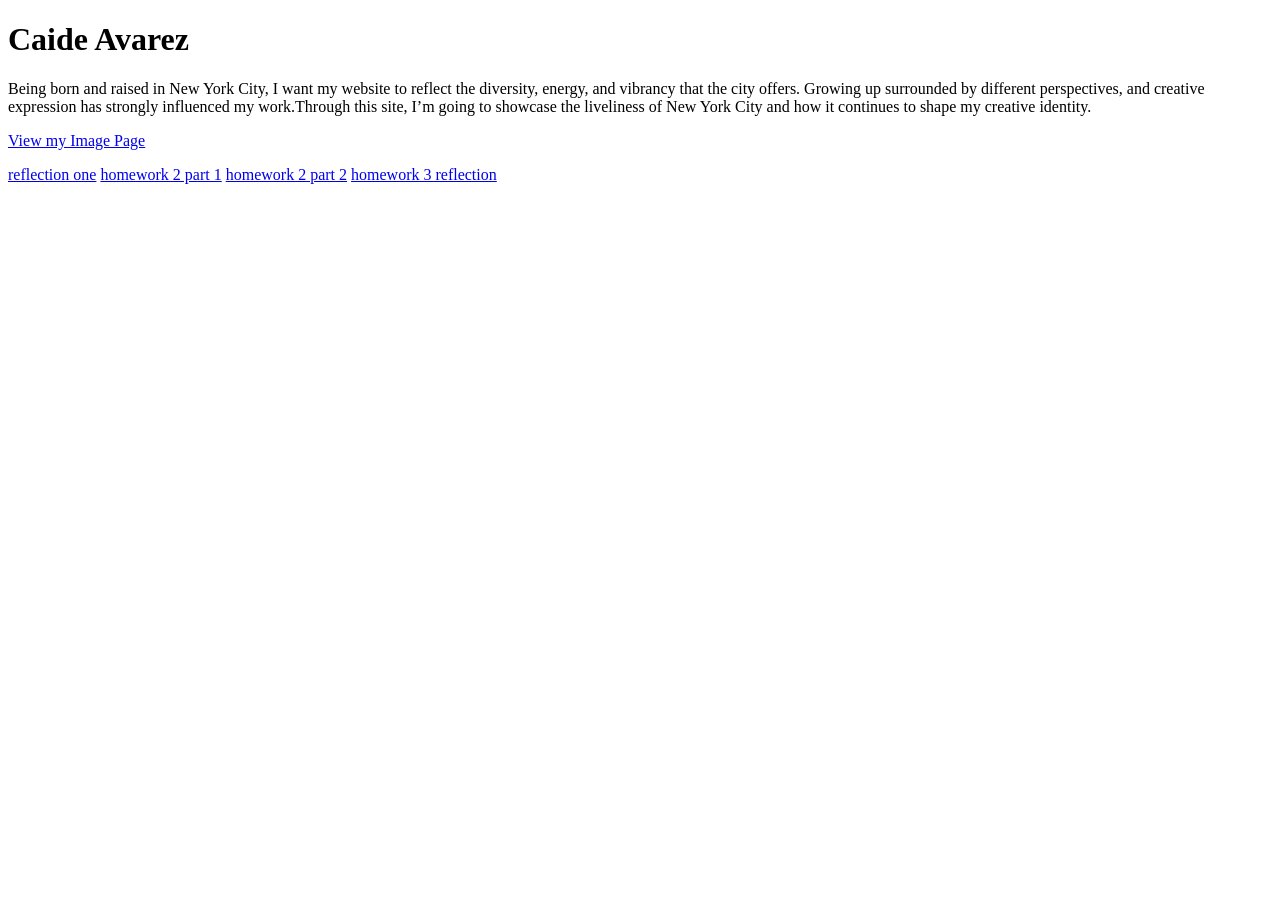
==== index.html @ 89b87258 "Update index.html" ====
<!DOCTYPE html>
<html>
<head>
<title>Caide Alvarez</title>
</head>
<body>
<h1>Caide Avarez</h1>
<p>
Being born and raised in New York City, I want my website to reflect the diversity, energy, and vibrancy that the city offers. Growing up surrounded by different perspectives, and creative expression has strongly influenced my work.Through this site, I’m going to showcase the liveliness of New York City and how it continues to shape my creative identity.
</p>
<p>
<a href="page2.hmtl">View my Image Page</a>
</p>
  <a href="page2.html">reflection one</a>
  <a href="page3.html">homework 2 part 1</a>
  <a href="page4.html">homework 2 part 2</a>
    <a href="page5.html">homework 3 reflection</a>
</body>
</html>
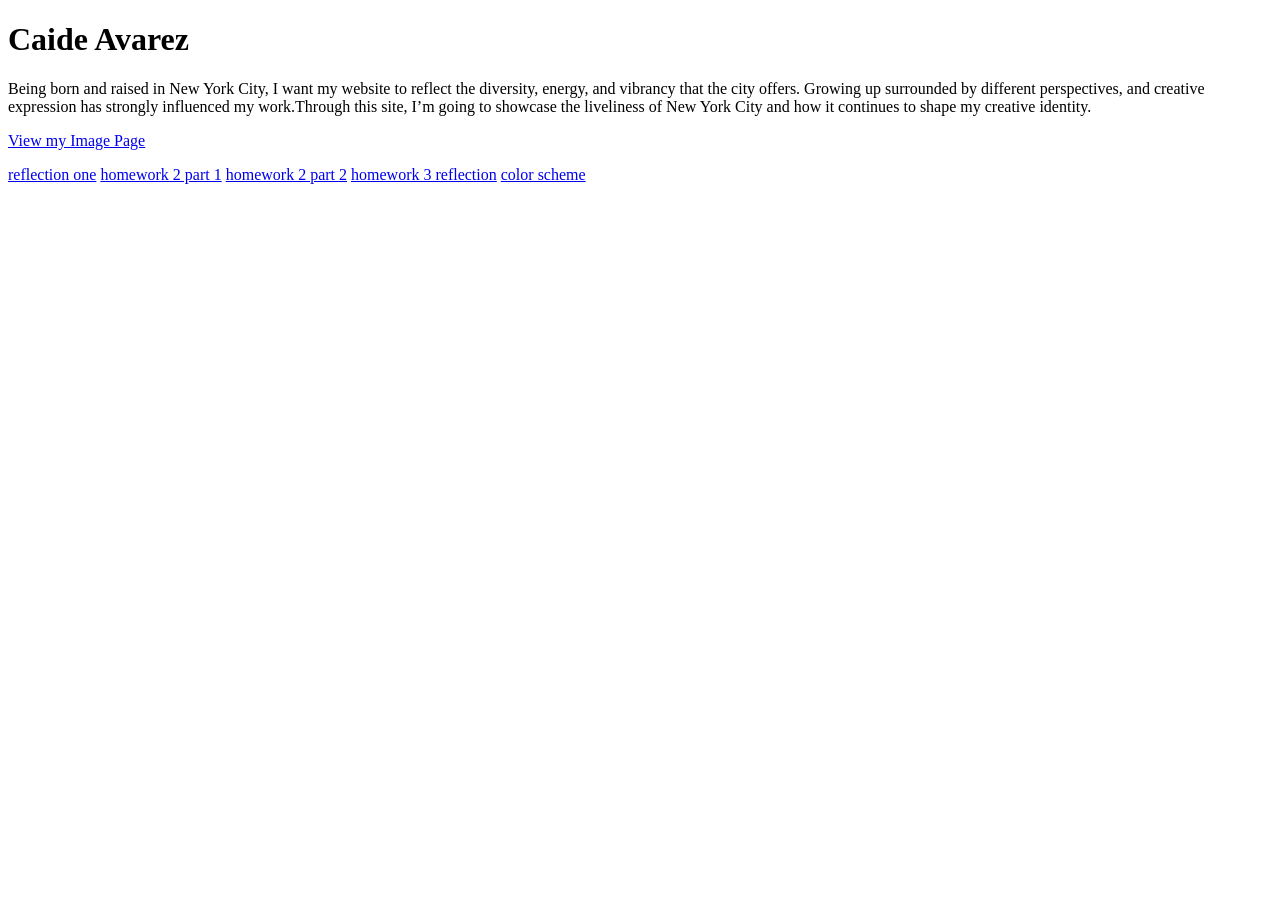
==== commit 991c0383: "Update index.html" ====
--- a/index.html
+++ b/index.html
@@ -15,5 +15,6 @@
   <a href="page3.html">homework 2 part 1</a>
   <a href="page4.html">homework 2 part 2</a>
     <a href="page5.html">homework 3 reflection</a>
+  <a href="style.css">color scheme</a>
 </body>
 </html>
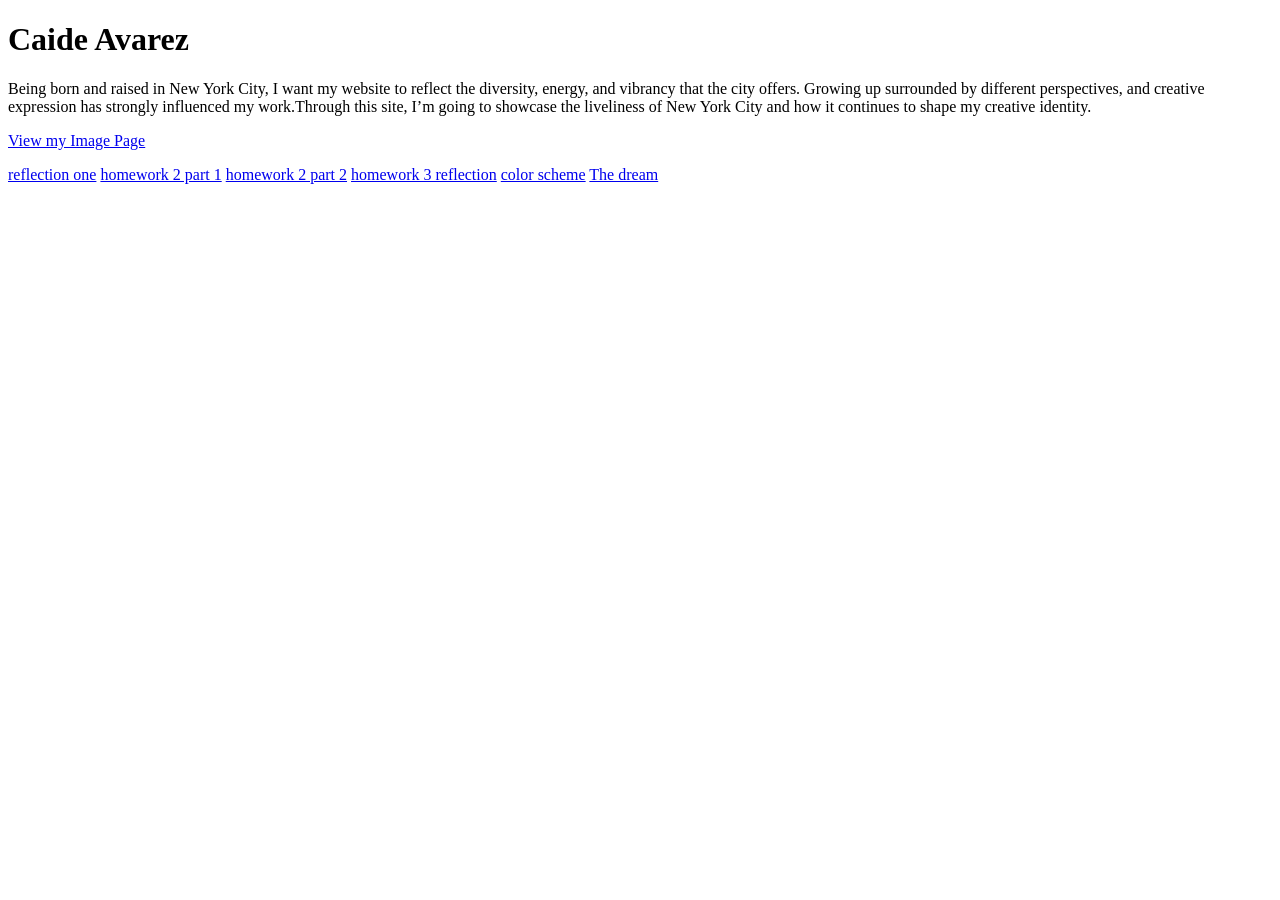
==== commit e72cf9a2: "Update index.html" ====
--- a/index.html
+++ b/index.html
@@ -16,5 +16,6 @@
   <a href="page4.html">homework 2 part 2</a>
     <a href="page5.html">homework 3 reflection</a>
   <a href="style.css">color scheme</a>
+  <a href="dream.html">The dream</a>
 </body>
 </html>
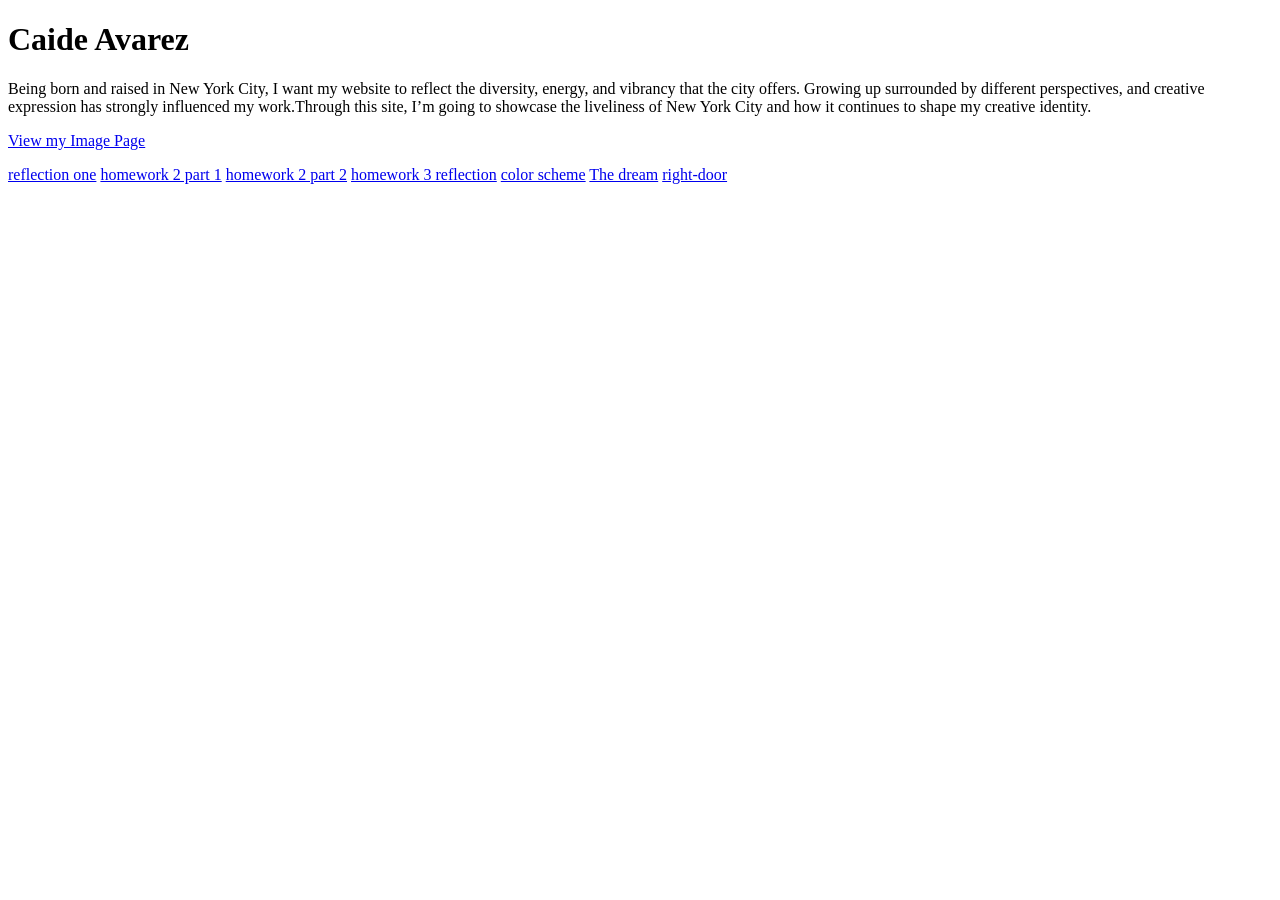
==== commit 7a1f0bc4: "Update index.html" ====
--- a/index.html
+++ b/index.html
@@ -17,5 +17,6 @@
     <a href="page5.html">homework 3 reflection</a>
   <a href="style.css">color scheme</a>
   <a href="dream.html">The dream</a>
+  <a href="right-door.html">right-door</a>
 </body>
 </html>
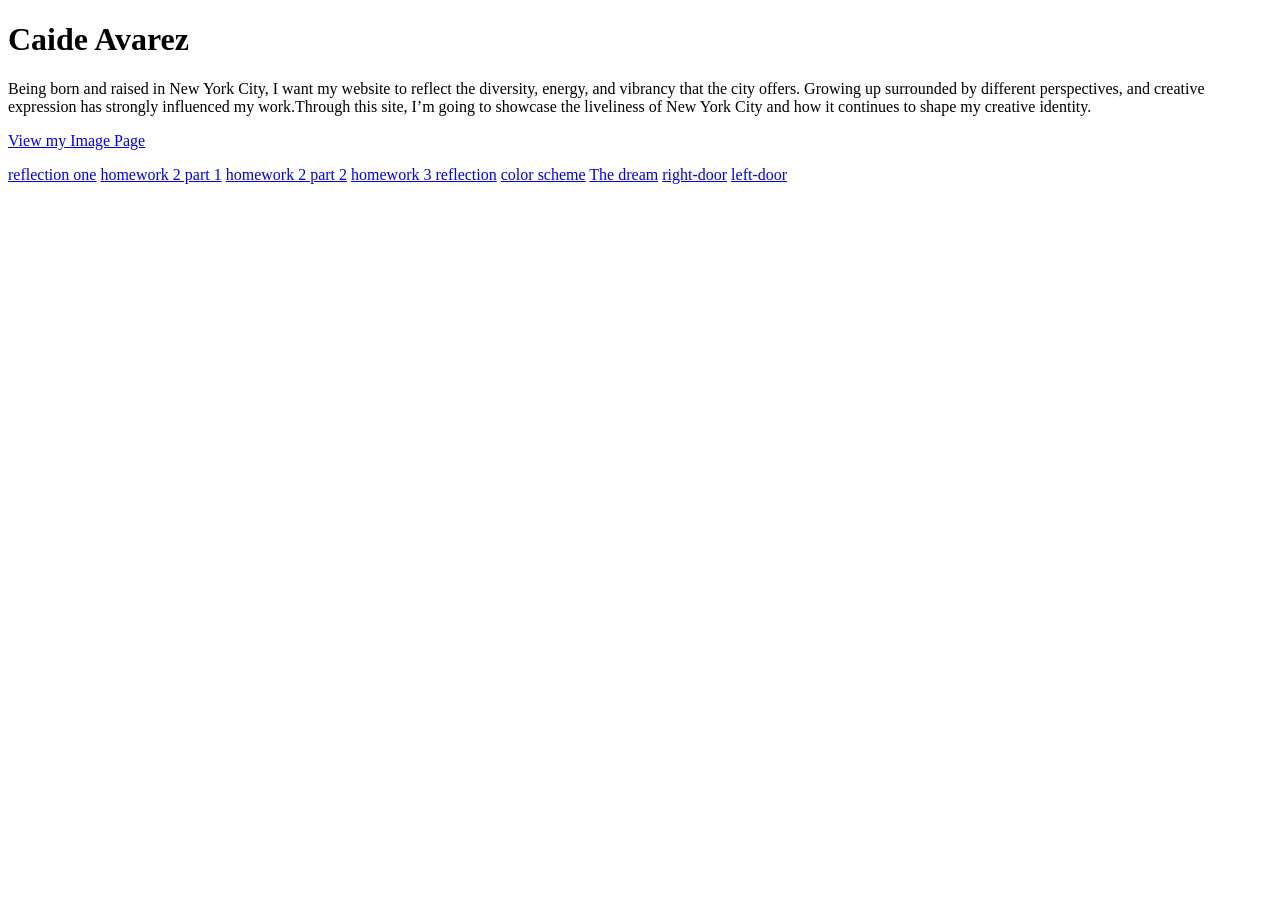
==== commit 76bce787: "Update index.html" ====
--- a/index.html
+++ b/index.html
@@ -18,5 +18,6 @@
   <a href="style.css">color scheme</a>
   <a href="dream.html">The dream</a>
   <a href="right-door.html">right-door</a>
+   <a href="left-door.html">left-door</a>
 </body>
 </html>
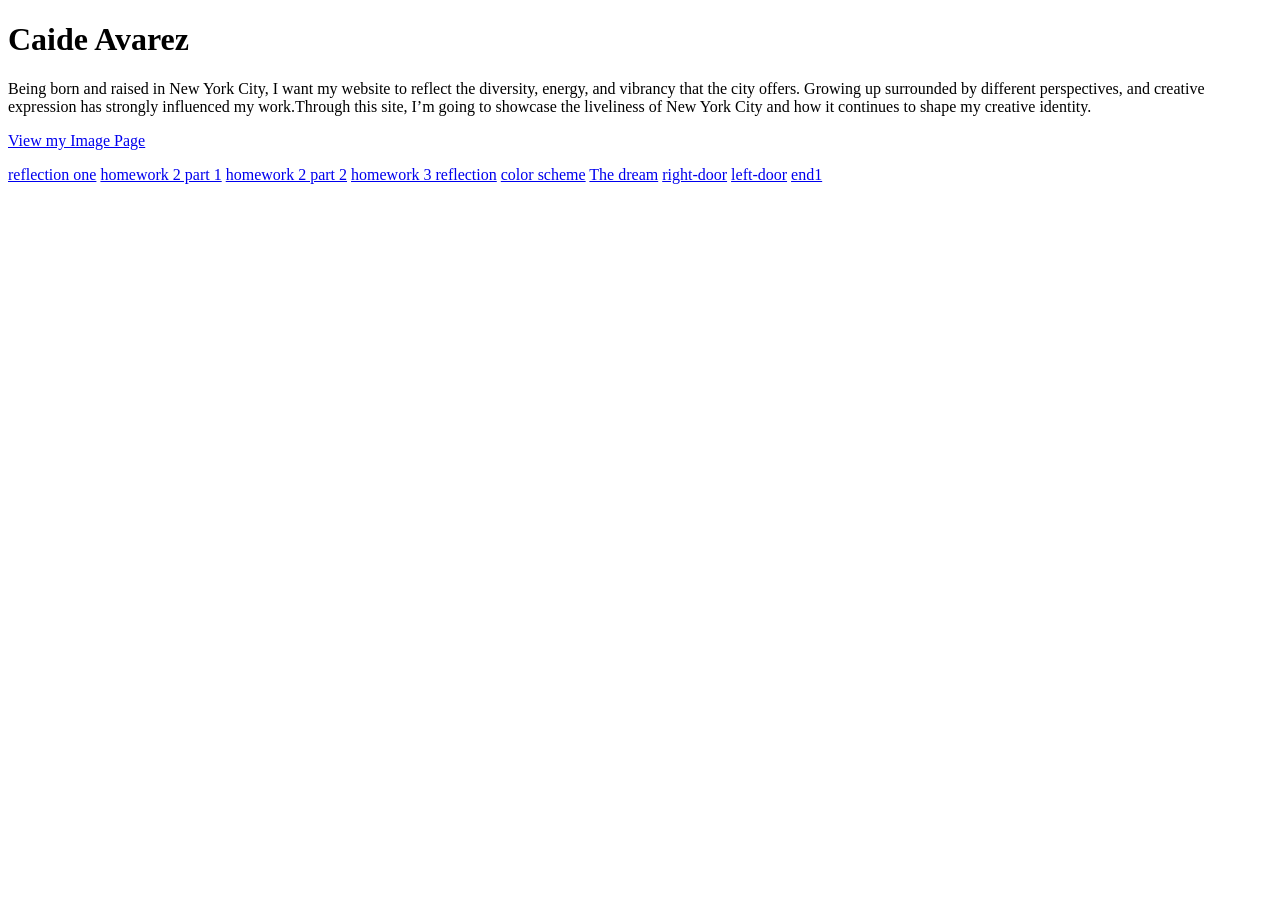
==== commit 7c181a94: "Update index.html" ====
--- a/index.html
+++ b/index.html
@@ -19,5 +19,6 @@
   <a href="dream.html">The dream</a>
   <a href="right-door.html">right-door</a>
    <a href="left-door.html">left-door</a>
+  <a href="end1.hmtl">end1</a>
 </body>
 </html>
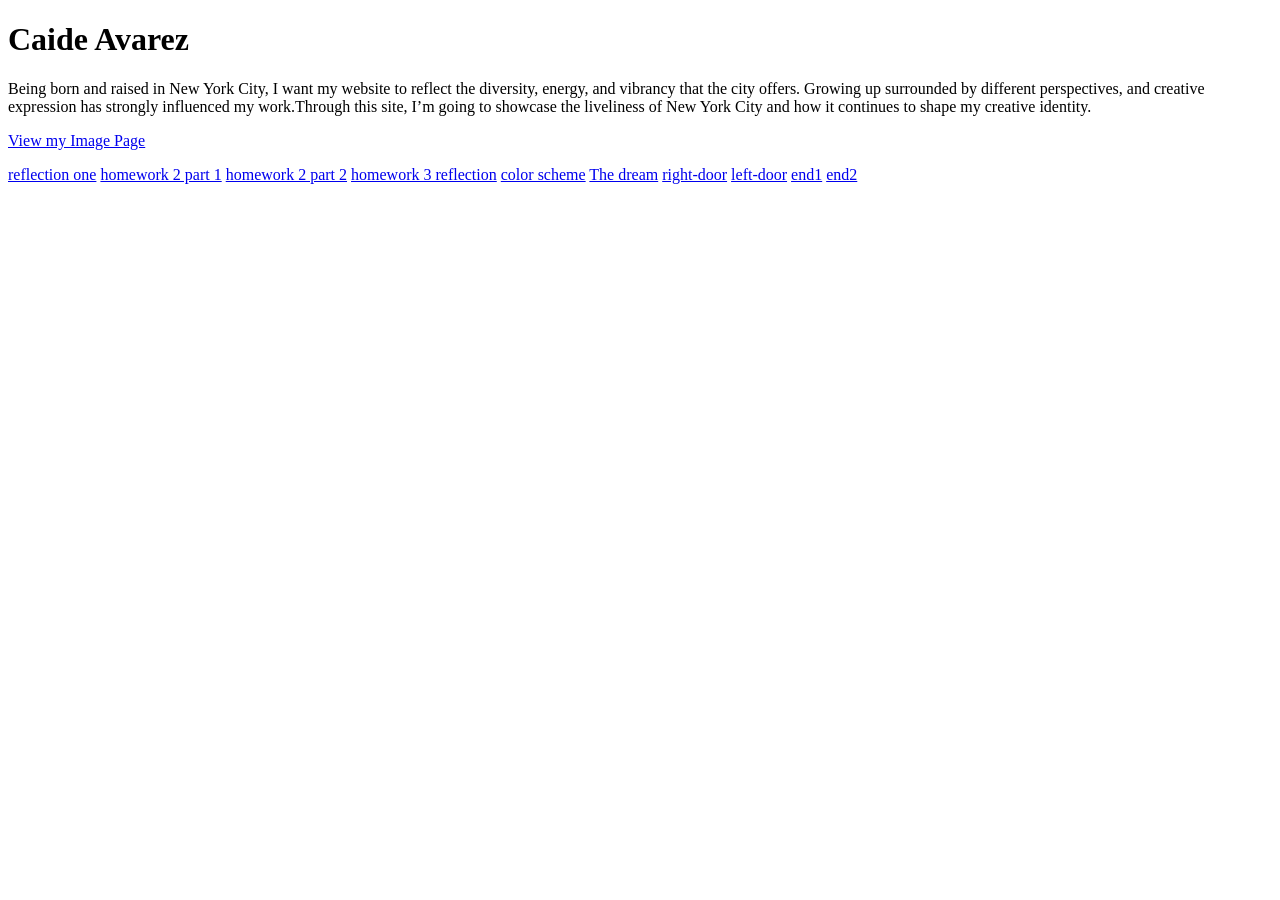
==== commit 47ac667c: "Update index.html" ====
--- a/index.html
+++ b/index.html
@@ -20,5 +20,6 @@
   <a href="right-door.html">right-door</a>
    <a href="left-door.html">left-door</a>
   <a href="end1.hmtl">end1</a>
+    <a href="end2.hmtl">end2</a>
 </body>
 </html>
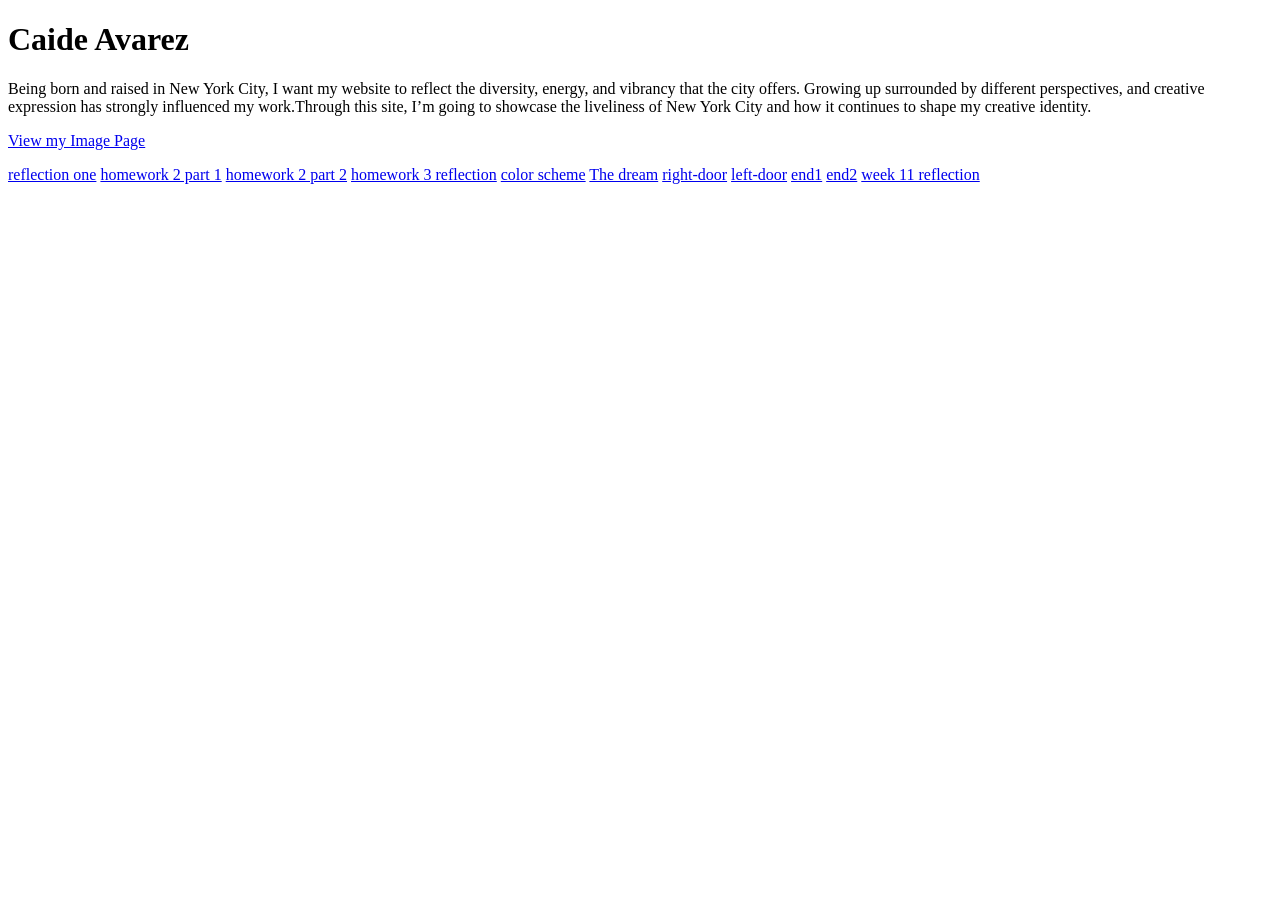
==== commit 92a07d8f: "Update index.html" ====
--- a/index.html
+++ b/index.html
@@ -21,5 +21,6 @@
    <a href="left-door.html">left-door</a>
   <a href="end1.hmtl">end1</a>
     <a href="end2.hmtl">end2</a>
+  <a href= "week 11 reflection"> week 11 reflection</a>
 </body>
 </html>
